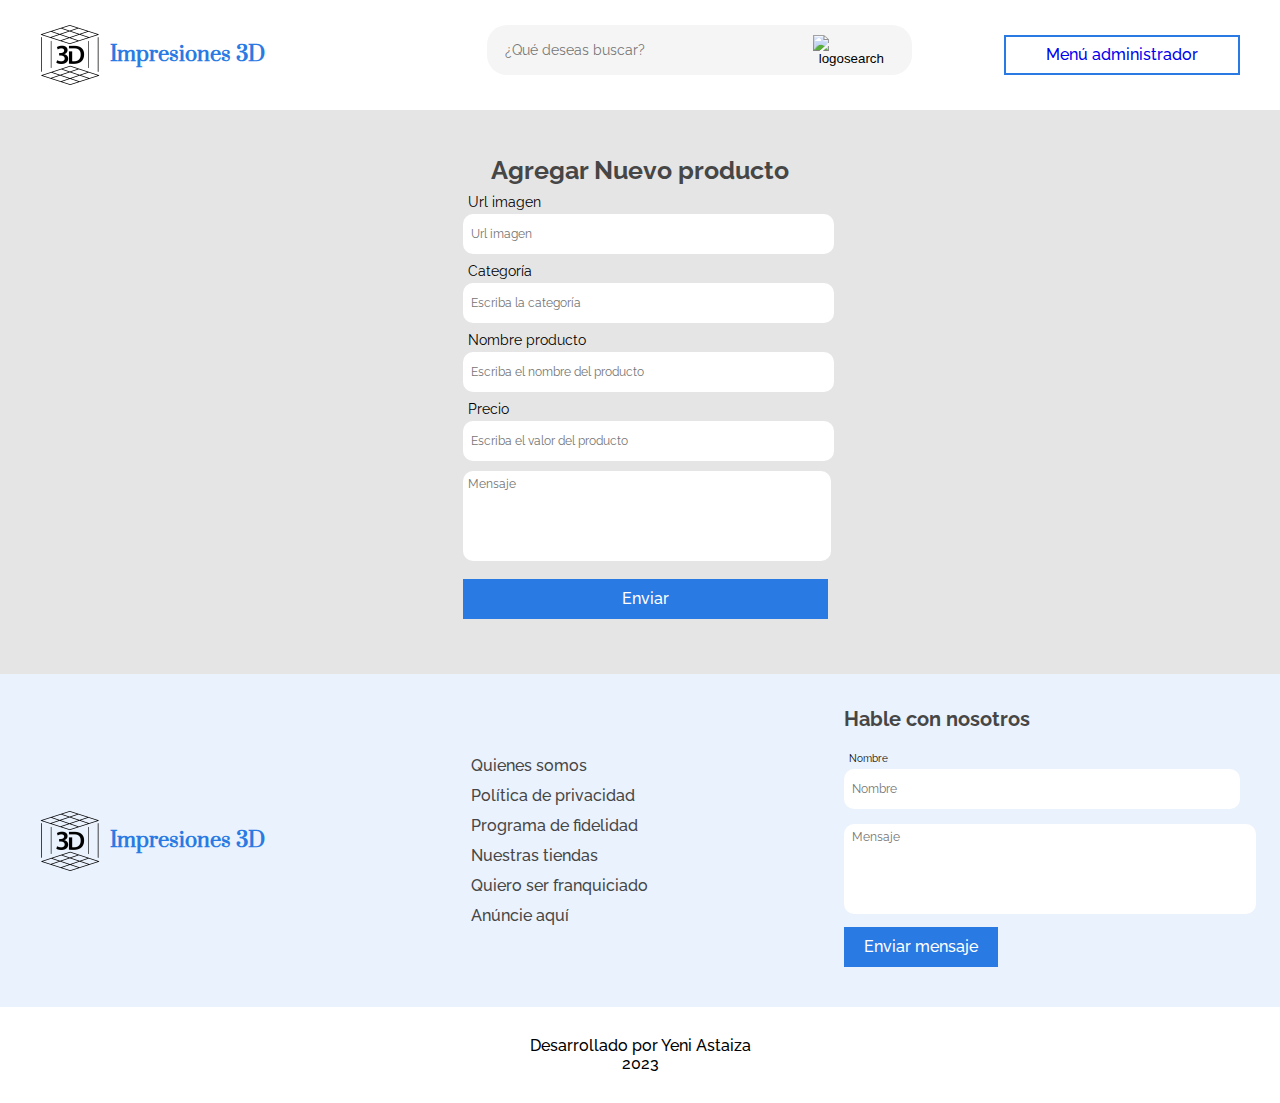
==== agregar_producto.html @ 21368562 "inicio media queris" ====
<!DOCTYPE html>

<html lang="es">

<head>

    <meta charset="UTF-8">
    <meta name="viewport" content="width=device-width">
    <title>Agregar_emprendimiento</title>
    <link rel="stylesheet" href="styles/reset.css">
    <link rel="stylesheet" href="styles/style.css">
    <link rel="stylesheet" href="styles/agregar__producto.css">
    <link rel="preconnect" href="https://fonts.googleapis.com">
    <link rel="preconnect" href="https://fonts.gstatic.com" crossorigin>
    <link href="https://fonts.googleapis.com/css2?family=Montserrat:wght@200;300;400&family=Prata&family=Raleway:wght@300&display=swap"
rel="stylesheet">
</head>

<body>
    <header class="cabecera">
        <div class="container">
            <div class="cabecera__3d__inicio">
                <a href="index.html" class="logo">
                    <img src="./IMG/logo.png" alt="impresiones 3D" class="logo__imagen">
                    <span class="logo__nombre">Impresiones 3D</span>
                </a>
                <form class="search">
                    <input type="text" placeholder="¿Qué deseas buscar?" class="search__box">
                    <button type="submit" class="search__img"><img src="../CHANLLEGES_ALURAGEEK/IMG/Vector.png"
                            alt="logosearch"></button>
                </form>
                <div class="login__search">
                    <a href="login.html" class="btn__blanco">Menú administrador</a>
                </div>
            </div>
        </div>
    </header>

    <content>
        <section class="nuevo">
            <div class="container">
                <div class="nuevo__sesion">
                    <form class="nuevo__form" name="form" id="nuevo">
                        <h1 class="nuevo__titulo">Agregar Nuevo producto</h1>

                        <div class="nuevo__producto" id="url">
                            <label class="nuevo__label" for="url">Url imagen</label>
                            <input class="nuevo__input" type="url" name="url" placeholder="Url imagen"
                                minlength="10" maxlength="50" required data-tipo="url">
                            <span class="input__message__error">El campo no cumple</span>
                        </div>

                        <div class="nuevo__producto" id="nuevo__categoria">
                            <label class="nuevo__label" for="categoria">Categoría</label>
                            <input class="nuevo__input" type="text" name="categoria" placeholder="Escriba la categoría"
                                minlength="10" maxlength="50" required data-tipo="categoria">
                            <span class="input__message__error">El campo no cumple</span>
                        </div>

                        <div class="nuevo__producto" id="nuevo__nombre">
                            <label class="nuevo__label" for="nombre">Nombre producto</label>
                            <input class="nuevo__input" type="text" name="nombre" placeholder="Escriba el nombre del producto"
                                minlength="10" maxlength="50" required data-tipo="nombre">
                            <span class="input__message__error">El campo no cumple</span>
                        </div>

                        <div class="nuevo__producto" id="nuevo__precio">
                            <label class="nuevo__label" for="numero">Precio</label>
                            <input class="nuevo__input" type="text" name="numero" placeholder="Escriba el valor del producto"
                                minlength="3" maxlength="10" required data-tipo="numero">
                            <span class="input__message__error">El campo no cumple</span>
                        </div>

                        <textarea class="nuevo__textarea" rows="5" cols="200" id="mensage" name="mensaje"
                                placeholder="Mensaje"></textarea>

                        <div class="nuevo__enviar"><button type="submit" class="nuevo__boton">Enviar</button>
                            <p class="nuevo::mensaje__exito" id="nuevo__mensaje__exito"></p>
                    </div>
                    </form>
                </div>
            </div>
        </section>

        <section class="contacto">
            <div class="container">
                <div class="informacion">
                    <div class="logo">
                        <a href="./Index.html" class="logo">
                            <img src="./IMG/logo.png" alt="impresiones 3D" class="logo__imagen">
                            <span class="logo__nombre">Impresiones 3D</span>
                        </a>
                    </div>

                    <div class="informacion__navegacion">
                        <ul class="navegacion">
                            <li><a href="#" class="informacion__navegacion__links">Quienes somos</a></li>
                            <li><a href="#" class="informacion__navegacion__links">Política de privacidad</a></li>
                            <li><a href="#" class="informacion__navegacion__links">Programa de fidelidad</a></li>
                            <li><a href="#" class="informacion__navegacion__links">Nuestras tiendas</a></li>
                            <li><a href="#" class="informacion__navegacion__links">Quiero ser franquiciado</a></li>
                            <li><a href="#" class="informacion__navegacion__links">Anúncie aquí</a></li>
                        </ul>
                    </div>

                    <div class="contacto__formulario">
                        <h2 class="contacto__titulo">Hable con nosotros</h2>
                        <form class="formulario__form" name="form" id="formulario">
                            <div class="formulario__contacto" id="formulario__nombre">
                                <label class="input__label" for="nombre">Nombre</label>
                                <input class="formulario__input" type="text" name="nombre" placeholder="Nombre"
                                    minlength="3" maxlength="50" required data-tipo="nombre">
                                <span class="input__message__error">El campo no cumple</span>
                            </div>

                            <textarea class="formulario__textarea" rows="5" cols="200" id="mensage" name="mensaje"
                                placeholder="Mensaje"></textarea>

                            <div class="formulario__enviar"><button type="submit" class="formulario__boton">Enviar
                                    mensaje</button>
                                <p class="formulario::mensaje__exito" id="formulario__mensaje__exito"></p>
                            </div>
                        </form>
                    </div>
                </div>
            </div>
        </section>

        <section class="footer">
            <div class="footer__container">
                <div class="footer__rodape">
                    <p>Desarrollado por Yeni Astaiza</p>
                    <p>2023</p>
                </div>
            </div>
        </section>
        </div>
    </content>
</body>

</html>
---- styles/style.css ----
body {
    box-sizing: border-box;
    background-color: var(--cor-de-fundo);
    font-family: 'Raleway';
    margin: 0;
    padding: 0;
    line-height: 1;
}

.container {
    max-width: 1200px;
    margin: auto;
    
}

.cabecera__3d__inicio{
    display: flex;
    flex-direction: row;
    justify-content:space-between;
    padding: 25px 0px;
}

.cabecera__3d{
    display: flex;
    flex-direction: row;
    justify-content:flex-start;
    padding: 25px 0px;
}

.logo{
    display: flex;
    flex-direction: row;
    text-decoration: none;
}

.logo__nombre{
    font-family: 'Prata', serif;
    text-align: center;
    font-weight: 700;
    font-size: 20px;
    color: #2A7AE4;
    text-decoration: none;
    margin-block: auto;
    padding: 10px;
}   

.search{
    background: #F5F5F5;
    border-radius: 20px;
    display: flex;
    align-items: center;
    padding: 5px 16px;
    width: 393px;
    height: 40px;
    line-height: 16px;
    justify-content: space-between;
    margin: 0 0 0 120px;
}

.search__box{
    border: none;
    background: #F5F5F5;
    font-family: 'Raleway', sans-serif;
    font-size: 14px;
    width: 80%;
}
.search__box:focus{
    outline: none;
}

.search__img{
    border: none;
    background: none;
}

.login__search{
    margin-block: auto;
    padding: 10px 40px;
    border: #2A7AE4 2px solid;
    font-family: 'Raleway', sans-serif;
}

.login__search:hover {
    background: #F5EEF8;
    transition: 0.5s;
}


.btn__blanco{
    font-size: 16px;
    font-weight: 500;
    text-decoration: none;
}


.img__banner{
    width: 100%;
}
.banner__imagen{
    position: relative;
}

.banner__informacion{
    color: white;
    position: absolute;
    top: 35%;
    left: 5%;
}

.banner__titulo{
    font-family:'Raleway', sans-serif;
    font-weight: 800;
    font-size: 52px;
    line-height:80px;
}

.banner__parrafo{
    font-family:'Raleway', sans-serif;
    font-weight: 400;
    font-size: 22px;
    line-height: 26px;
}

.btn__azul{
    font-family: 'Raleway', sans-serif;
    font-size: 16px;
    font-weight: 500;
    line-height: 50px;
    text-decoration: none;
    margin-block: auto;
    padding: 10px 25px;
    color: white;
    background: #2A7AE4;
}
.btn__azul:hover {
    background: #4682B4;
    transition: 0.5s;
}

/*seccion impresiones3d*/

.inicial{
    display: flex;
    justify-content: space-between;
}
.titulo{
    font-family: 'Raleway', sans-serif;
    font-size: 32px;
    font-weight: 800;
    padding: 30px 0 10px;
    line-height: 38px;
    color: #464646;
}

.ver__todo{
    display: flex;
    align-items: center;
    font-weight: 800;
    gap: 5px;
}
.ver__todo__nombre{
    text-decoration: none;
    color: #2A7AE4;
}
.impresiones3D{
    display: flex;
    gap:35px;
    flex-wrap: wrap;
    justify-content: center;
}

.producto{
    position: relative;

}
.producto__datos{
    display: flex;
    flex-direction: column;
    
}

.personalizados{
    display: flex;
    gap:35px;
    flex-wrap: wrap;
    justify-content: center;
}

.elementos{
    display: flex;
    justify-content: center;
    gap:35px;
    padding: 0 0 20px;
    flex-wrap: wrap;
}


.producto__datos{
    font-family: 'Raleway', sans-serif;
    font-size: 14px;
    font-weight: 400;
    line-height: 30px;
}

.precio{
    font-weight: 900;
}

.ver{
    text-decoration: none;
    font-weight: 600;
}

/*información*/

.contacto{
    background: #EAF2FD;
}
.informacion{
    display: flex;
    flex-direction: row;
    justify-content: space-between;
    align-items: center;
    padding: 30px 0;
}

.informacion__navegacion__links{
    text-decoration: none;
    color: #464646;
    font-family: 'Raleway', sans-serif;
    font-size: 16px;
    font-weight: 500;
    line-height: 30px;
}

.contacto__titulo{
    color: #464646;
    font-family: 'Raleway', sans-serif;
    font-size: 20px;
    font-weight: 700;
    line-height: 30px;
}
.contacto__formulario{
    max-width: 33%;
}

.formulario__contacto{
    width: 100%;
    display: flex;
    flex-direction: column;
    margin: 15px 0;
}
.input__label {
    font-family: 'Raleway';
    font-size: 10px;
    margin: 5px;
}

.formulario__input {
    height: 40px;
    font-family: 'Raleway', sans-serif;
    font-weight: 400;
    font-size: 12px;
    line-height: 16px;
    border-radius: 10px;
    border: none;
    padding: 0 8px;
}

.formulario__input{
    outline: none;
}
.input__message__error {
    font-family: 'Raleway';
    font-size: 9px;
    color: red;
    display: none;
}

.formulario__textarea{
    max-width: 100%;
    border-radius: 10px;
    border: none;
    resize: none;
    font-family: 'Raleway', sans-serif;
    font-weight: 400;
    font-size: 12px;
    line-height: 16px;
    padding: 5px 8px;
}

.formulario__textarea{
    outline: none;
}

.formulario__enviar{
    padding: 10px 0;
}
.formulario__boton{
    font-family: 'Raleway', sans-serif;
    font-size: 16px;
    font-weight: 500;
    line-height: 30px;
    text-decoration: none;
    margin-block: auto;
    padding: 5px 20px;
    color: white;
    background: #2A7AE4;
    border: none;
}

.formulario__boton:hover {
    background: #4682B4;
    transition: 0.5s;
}

.footer{
    padding: 30px;
}

.footer__rodape{
    text-align: center;
    font-weight: 700;
    font-size: 15px;
    font-family: 'Raleway', sans-serif;
    font-weight: 500;
    font-size: 16px;
    line-height: 18px;
}


@media (max-width: 768px) {

    .container{
        max-width: 700px;
        margin: auto;
    }
    
    .search{
        margin: auto;
        width: auto;
    }
    
    .hide-xs{
        display: none;
    }
    
    .contacto{
        display: flex;
    flex-direction: row;
    justify-content: space-between;
    padding: 2rem;
    }
}
---- styles/agregar__producto.css ----
.nuevo{
    background: #E5E5E5;
    display: flex;
    justify-content: center;
    align-items: center;
}
.nuevo__sesion{
    width: 355px;
    padding: 30px 0;
}


.nuevo__titulo{
    color: #464646;
    font-family: 'Raleway', sans-serif;
    font-size: 25px;
    font-weight: 700;
    line-height: 30px;
    text-align: center;
}

.nuevo__producto{
    width: 100%;
    display: flex;
    flex-direction: column;
    margin: 5px 0;
}

.nuevo__form{
    width: 100%;
    display:block;
    justify-content: center;
    margin: 15px 0;
}

.nuevo__label {
    font-family: 'Raleway';
    font-size: 14px;
    margin: 5px;
}

.nuevo__input {
    height: 40px;
    font-family: 'Raleway', sans-serif;
    font-weight: 400;
    font-size: 12px;
    line-height: 16px;
    border-radius: 10px;
    border: none;
    width: 100%;
    padding: 0 8px;
}

.nuevo__input:focus{
    outline: none;
}
.input__message__error {
    font-family: 'Raleway';
    font-size: 9px;
    color: red;
    display: none;
}

.nuevo__textarea{
    max-width: 101%;
    border-radius: 10px;
    border: none;
    resize: none;
    font-family: 'Raleway', sans-serif;
    font-weight: 400;
    font-size: 12px;
    line-height: 16px;
    padding: 5px;
    margin: 5px 0;
}

.nuevo__textarea{
    outline: none;
}
.nuevo__enviar{
    padding: 10px 0;
}
.nuevo__boton{
    font-family: 'Raleway', sans-serif;
    font-size: 16px;
    font-weight: 500;
    line-height: 30px;
    text-decoration: none;
    margin-block: auto;
    padding: 5px 20px;
    color: white;
    background: #2A7AE4;
    border: none;
    width: 103%;
}

.nuevo__boton:hover {
    background: #4682B4;
    transition: 0.5s;
}
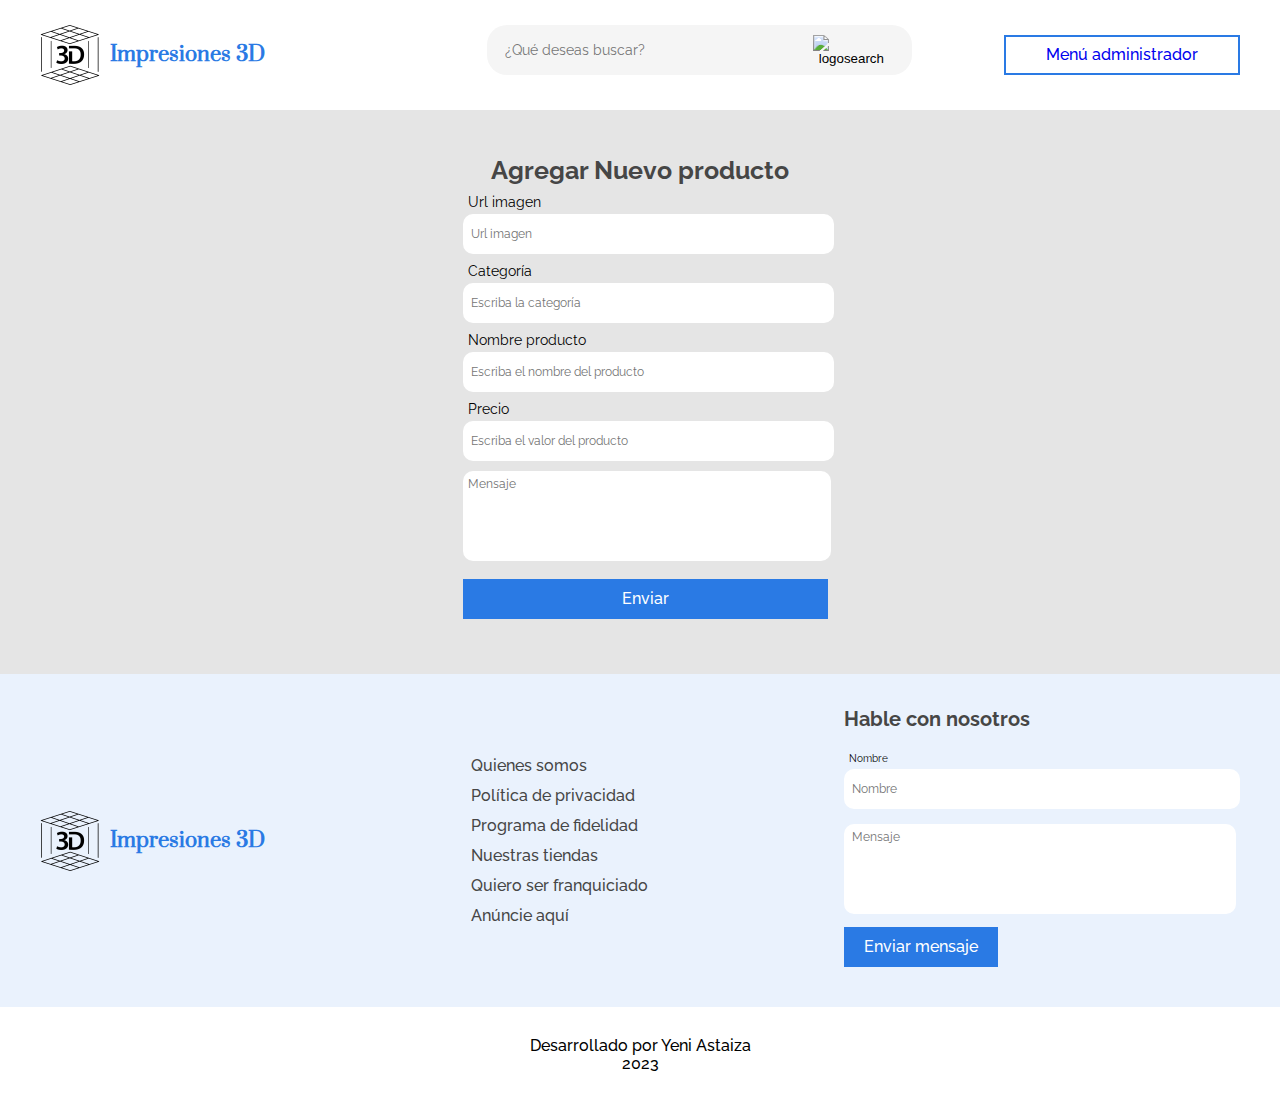
==== commit ba68ef70: "finalizado css" ====
--- a/agregar_producto.html
+++ b/agregar_producto.html
@@ -31,6 +31,21 @@
                 </form>
                 <div class="login__search">
                     <a href="login.html" class="btn__blanco">Menú administrador</a>
+                </div>
+
+                <div class="search__movile">
+                    <input type="checkbox" id="check" class="checkbox">
+                    <label for="check" class="checkbtn">
+                        <img src="./IMG/Vector.png"
+                        alt="logosearch">
+                    </label>
+                    <div class="search__movile__see">
+                        <form>
+                            <input type="text" placeholder="¿Qué deseas buscar?" class="search__box__movile">
+                            <button type="submit" class="search__img"><img src="./IMG/Vector.png"
+                                alt="logosearch"></button>
+                        </form>
+                    </div>
                 </div>
             </div>
         </div>
--- a/styles/style.css
+++ b/styles/style.css
@@ -56,6 +56,9 @@
     justify-content: space-between;
     margin: 0 0 0 120px;
 }
+.search__movile{
+    display: none;
+}
 
 .search__box{
     border: none;
@@ -162,6 +165,11 @@
     text-decoration: none;
     color: #2A7AE4;
 }
+
+.img__producto{
+    width: 170px;
+    height:180px;
+}
 .impresiones3D{
     display: flex;
     gap:35px;
@@ -215,6 +223,16 @@
 
 .contacto{
     background: #EAF2FD;
+}
+
+.logo__footer{
+    display: flex;
+    flex-direction: row;
+    text-decoration: none;
+}
+
+.logo__movile{
+    display: none;
 }
 .informacion{
     display: flex;
@@ -265,6 +283,7 @@
     border-radius: 10px;
     border: none;
     padding: 0 8px;
+    background: white;
 }
 
 .formulario__input{
@@ -278,7 +297,7 @@
 }
 
 .formulario__textarea{
-    max-width: 100%;
+    max-width: 95%;
     border-radius: 10px;
     border: none;
     resize: none;
@@ -328,6 +347,12 @@
     line-height: 18px;
 }
 
+@media (max-width: 1050px) {
+    .container{
+        max-width: 800px;
+        margin: auto;
+    }
+}
 
 @media (max-width: 768px) {
 
@@ -341,15 +366,269 @@
         width: auto;
     }
     
+    .search__movile{
+        display: none;
+    }
+
     .hide-xs{
         display: none;
     }
     
     .contacto{
         display: flex;
-    flex-direction: row;
-    justify-content: space-between;
-    padding: 2rem;
-    }
-}
-
+        flex-direction: row;
+        justify-content: space-between;
+        padding: 2rem;
+    }
+
+    .impresiones3D{
+        gap: 6px;
+    }
+
+    .personalizados{
+        gap: 6px;
+    }
+
+    .elementos{
+        gap:6px
+    }
+
+    .logo__footer{
+        display: none;
+    }
+
+    .logo__movile{
+        display: flex;
+        flex-direction: row;
+        text-decoration: none;
+    }
+
+    .informacion{
+        justify-content: space-around;
+    }
+}
+@media (max-width: 550px) {
+    .informacion{
+        display: block;
+        padding: 0;
+        max-width: 500px;
+    }
+
+    .informacion__navegacion{
+        display: flex;
+        flex-direction: column;
+        justify-content: center;
+        align-items: center;
+        padding: 16px;
+        gap: 16px;
+
+    }
+
+    .banner__titulo{
+        font-size: 20px;
+        line-height: 15px;
+        font-weight: 400;
+    }
+
+    .banner__parrafo{
+        font-size: 14px;
+        line-height: 15px;
+        font-weight: 200;
+    }
+
+    .btn__azul{
+            font-size: 12px;
+            padding: 8px 15px;
+    }
+    .contacto__formulario{
+        max-width: 95%;
+    }
+
+    .formulario__contacto{
+        width: 100%;
+    }
+
+    .formulario__textarea{
+        width: 95%;
+    }
+}
+
+/*Mobile*/
+@media (max-width: 450px) {
+    .container{
+        max-width: 360px;
+        margin: auto;
+    }
+    .cabecera__3d__inicio{
+        position: relative;
+    }
+    .logo__imagen{
+        width: 50px;
+        height: 50px;
+
+    }
+
+    .logo__nombre{
+        font-size: 15px;
+        font-weight: 600;
+    }
+    .search{
+        display: none;
+    }
+
+    .search__movile{
+        display: flex;
+        align-items: center;
+    }
+
+    .search__box__movile{
+        background: #F5F5F5;
+        border-radius: 20px;
+        align-items: center;
+        padding: 1px 8px;
+        height: 30px;
+        line-height: 16px;
+        justify-content: space-between;
+        top: 80px;
+        transition: all .5s;
+        box-sizing: border-box;
+        border: none;
+    }
+    
+    .checkbox{
+        opacity: 0;
+    }
+    .checkbtn {
+        display: block;
+    }
+
+    .search__movile__see{
+        display: none;
+        position: absolute;
+        left: 10%;
+        bottom: 0;
+        background: #F5F5F5;
+        border-radius: 20px;
+    }
+
+    #check:checked ~ .search__movile__see {
+        display: block;
+        transition: all .5s;
+    }
+
+    .search__movile__see form {
+        display: flex;
+        /* flex-direction: row; */
+        /* flex: 1; */
+    }
+    
+    /*login*/
+    .login__search{
+        padding: 8px 20px;
+    }
+
+    .banner__titulo{
+        font-size: 20px;
+        line-height: 15px;
+        font-weight: 400;
+    }
+
+    .banner__parrafo{
+        font-size: 14px;
+        line-height: 15px;
+        font-weight: 200;
+    }
+
+    .btn__azul{
+            font-size: 12px;
+            padding: 8px 15px;
+    }
+
+    .hide-xs{
+        display: none;
+    }
+    
+    .contacto{
+        display: flex;
+        flex-direction: row;
+        justify-content: space-between;
+        padding: 2rem;
+    }
+
+    .impresiones3D{
+        gap: 10px;
+    }
+
+    .personalizados{
+        gap: 10px;
+    }
+
+    .elementos{
+        gap:10px
+    }
+
+    .titulo{
+        font-size: 22px;
+    }
+
+    .logo__footer{
+       display: none;
+    }
+
+    .logo__movile{
+        display: flex;
+        flex-direction: row;
+        text-decoration: none;
+    }
+    .informacion{
+        display: block;
+        padding: 0;
+    }
+
+    .informacion__navegacion{
+        display: flex;
+        flex-direction: column;
+        justify-content: center;
+        align-items: center;
+        padding: 16px;
+        gap: 16px;
+
+    }
+
+    .contacto__formulario{
+        max-width: 95%;
+    }
+
+    .formulario__contacto{
+        width: 100%;
+    }
+
+    .formulario__textarea{
+        width: 95%;
+    }
+
+    .formulario__boton{
+        font-size: 14px;
+        padding: 2px;
+    }
+}
+
+@media (max-width: 360px) {
+    .container{
+        max-width: 350px;
+        margin: auto;
+    }
+
+    .impresiones3D{
+        gap: 5px;
+    }
+
+    .personalizados{
+        gap: 5px;
+    }
+
+    .elementos{
+        gap:5px
+    }
+
+}
--- a/styles/agregar__producto.css
+++ b/styles/agregar__producto.css
@@ -97,4 +97,10 @@
 .nuevo__boton:hover {
     background: #4682B4;
     transition: 0.5s;
+}
+
+@media (max-width: 360px){
+    .nuevo__sesion{
+        width: 95%;
+    }
 }